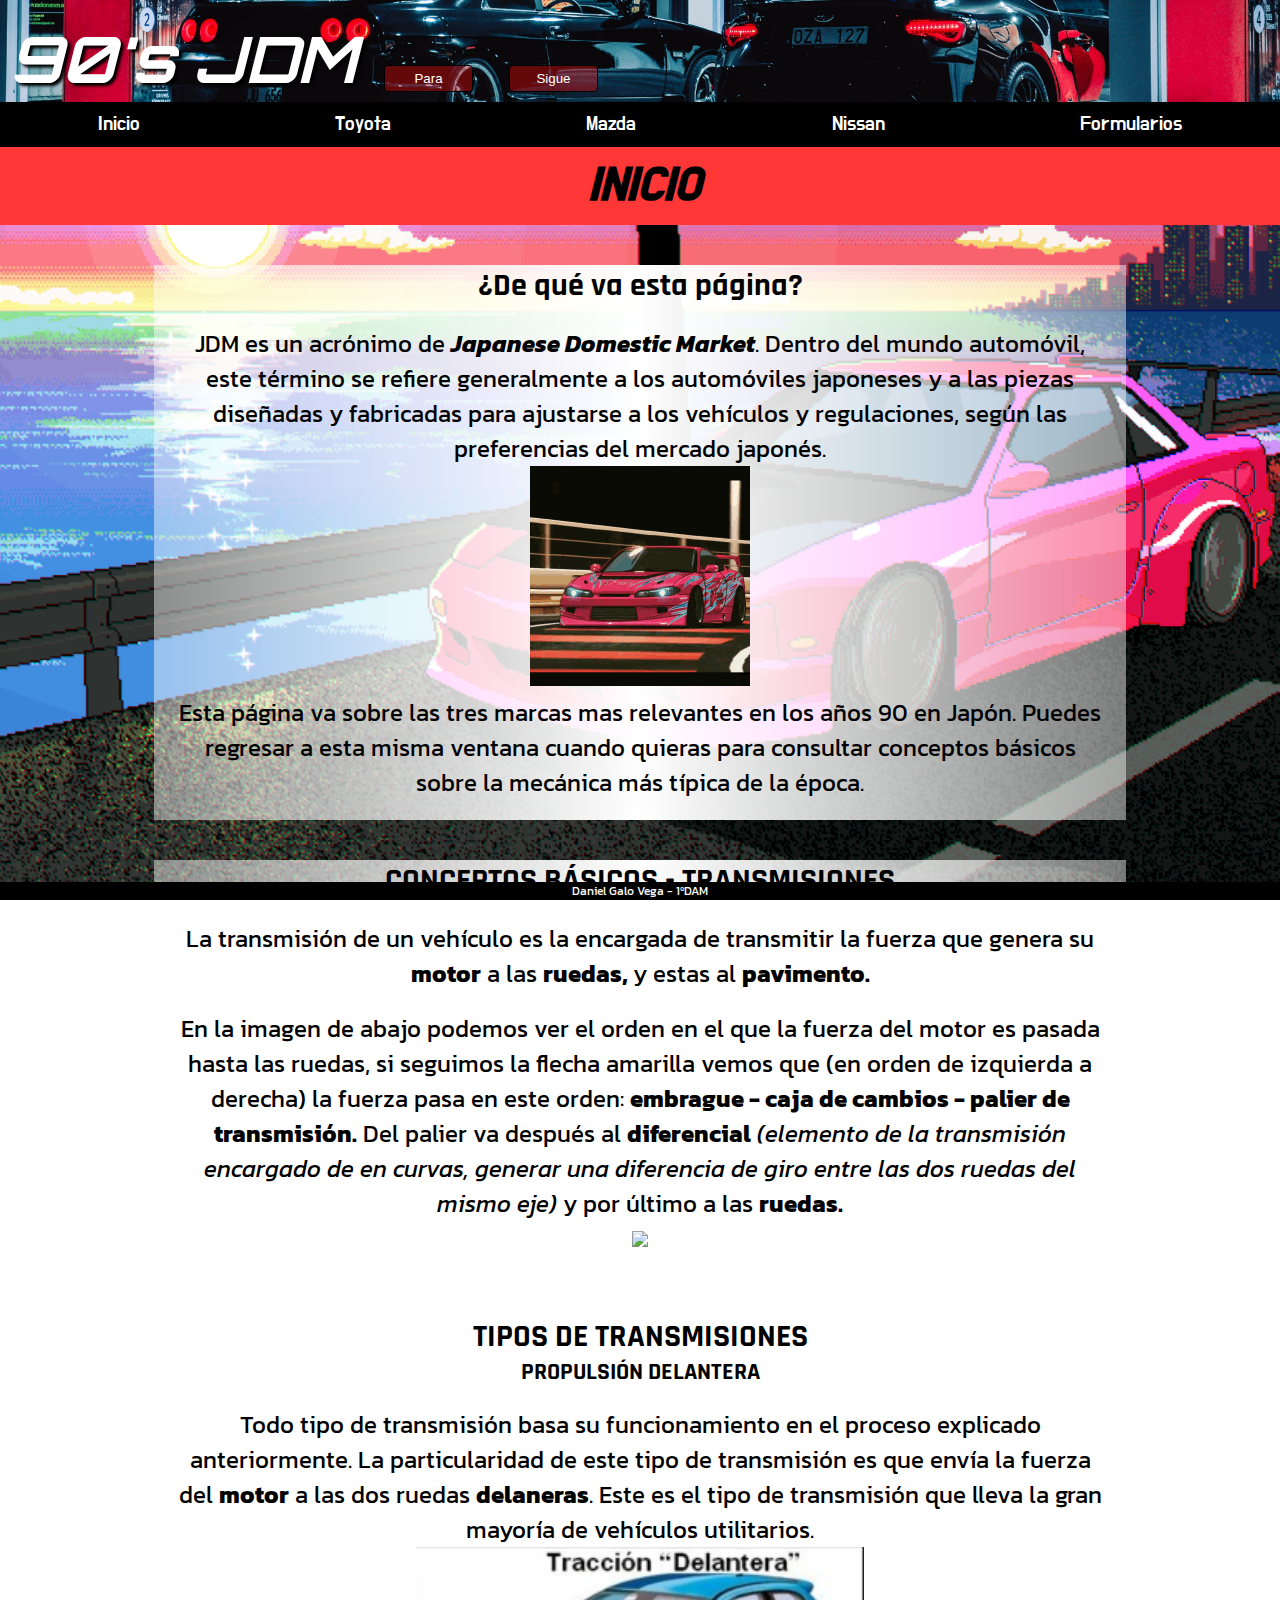
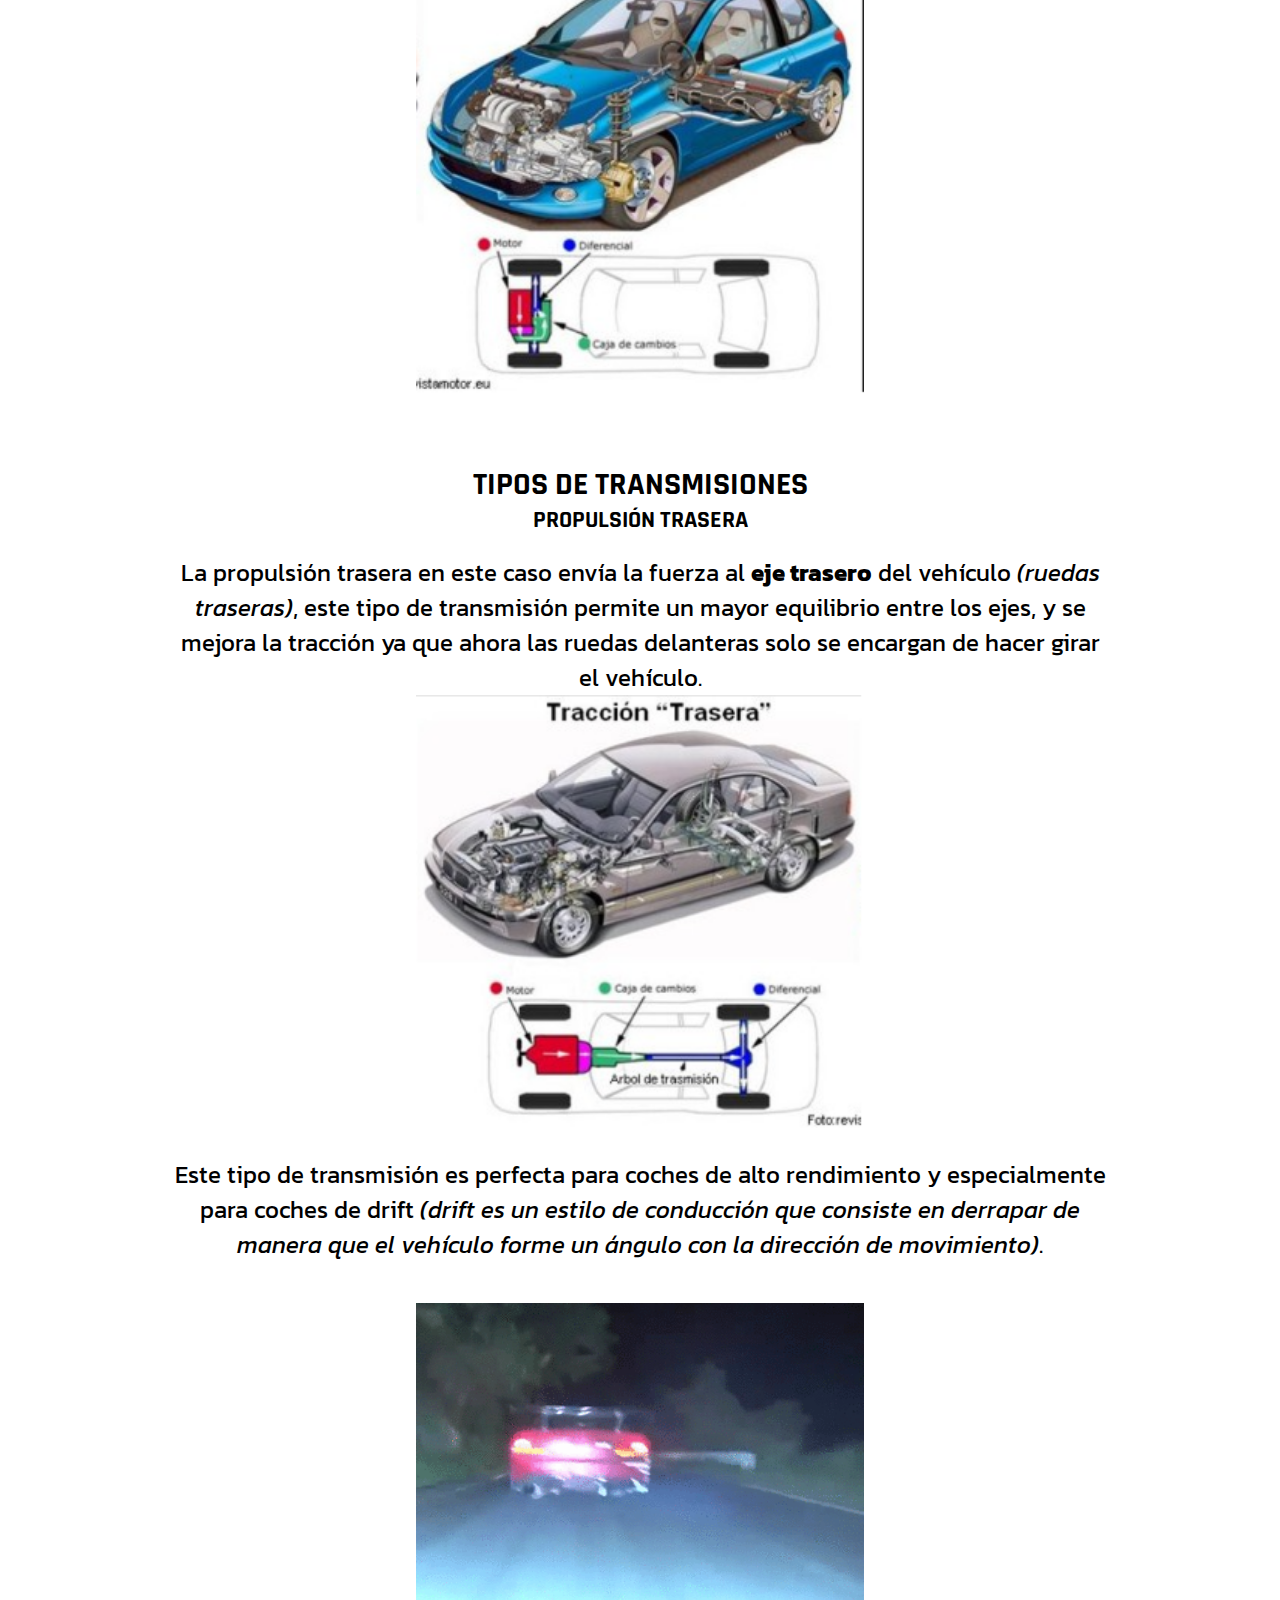
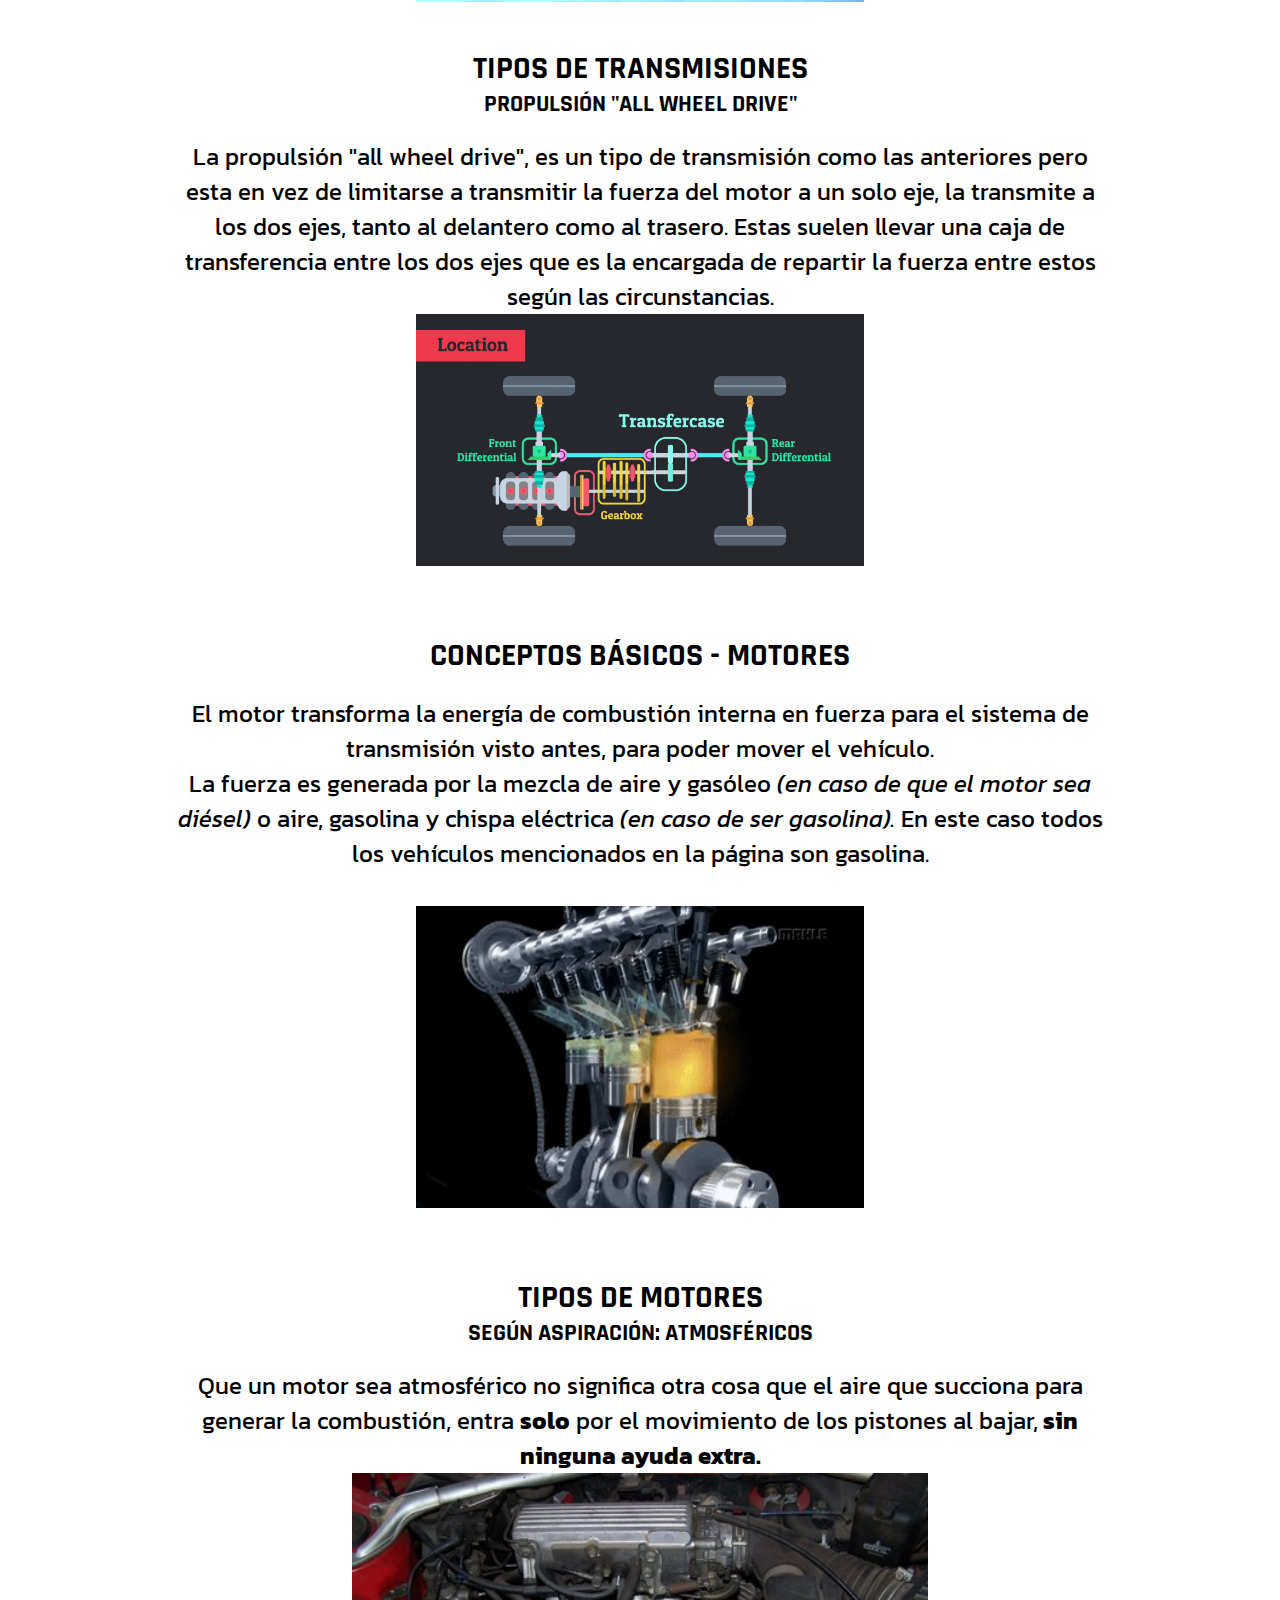
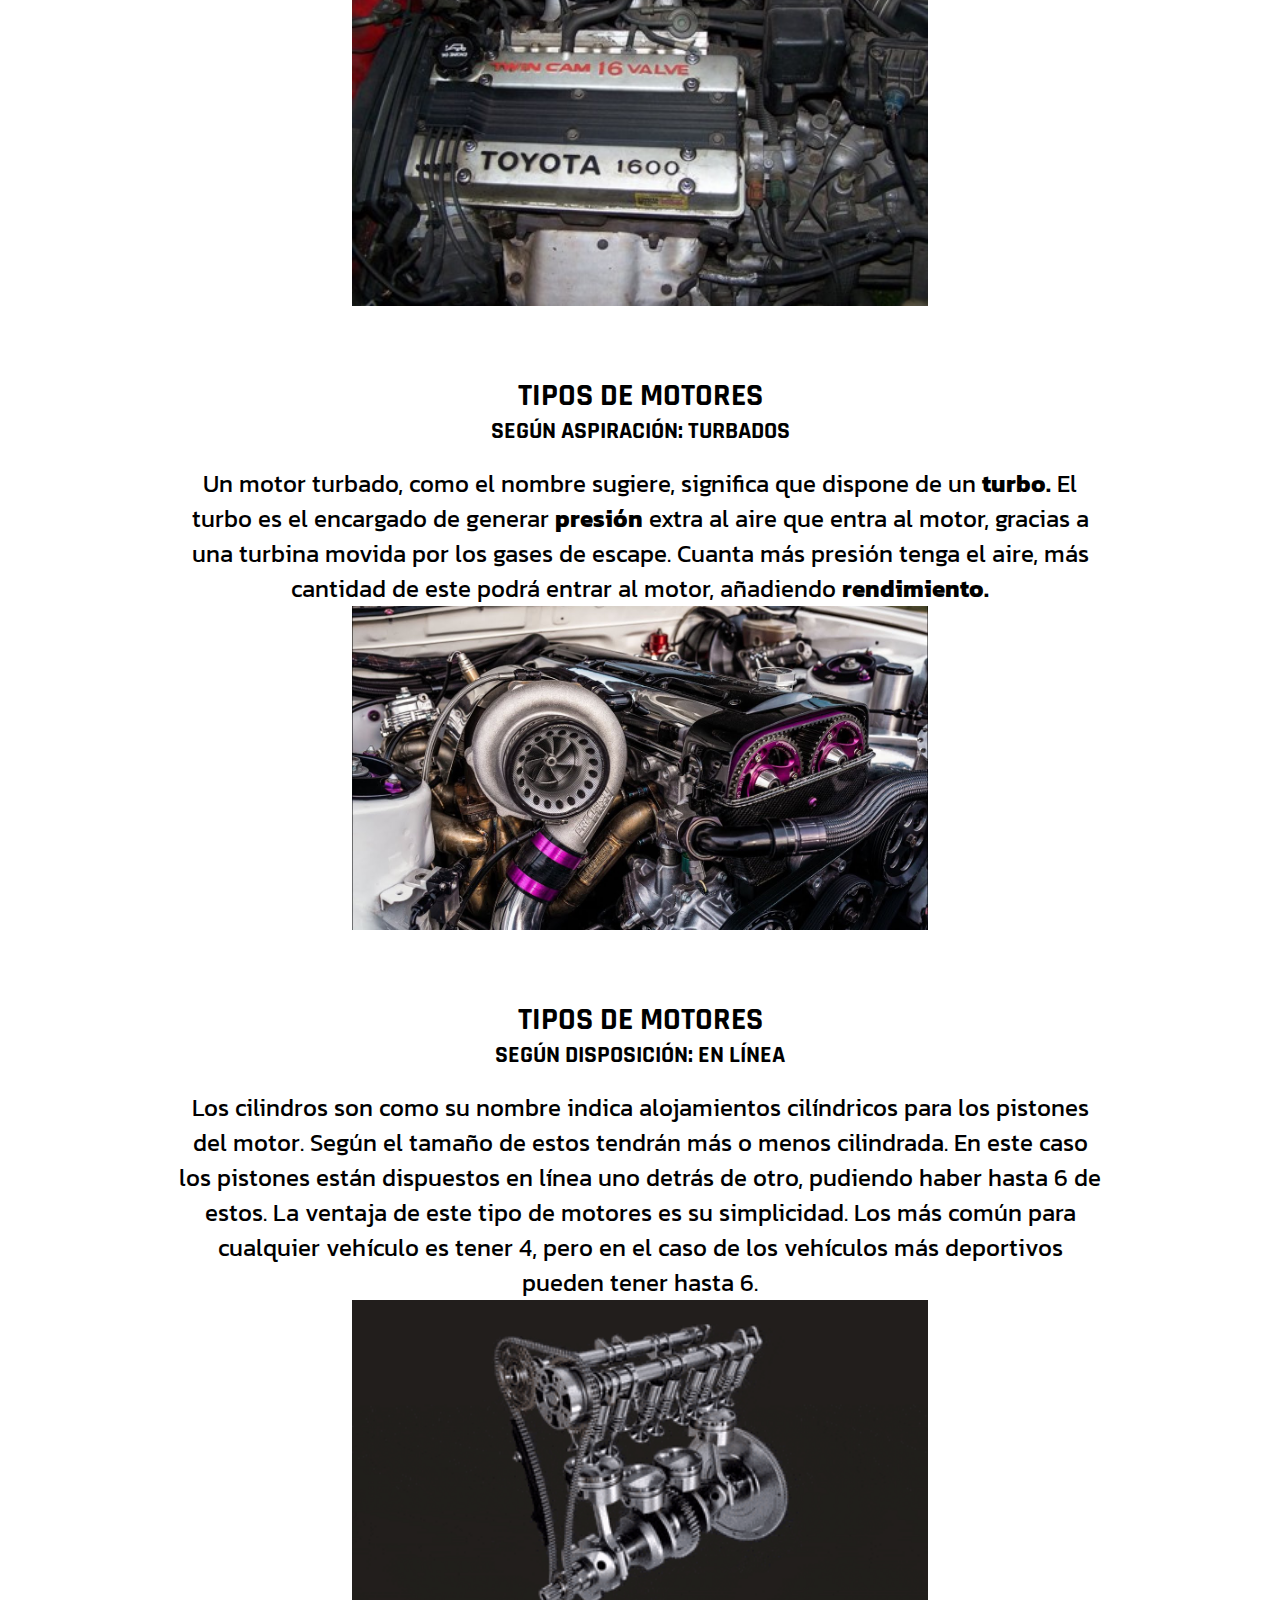
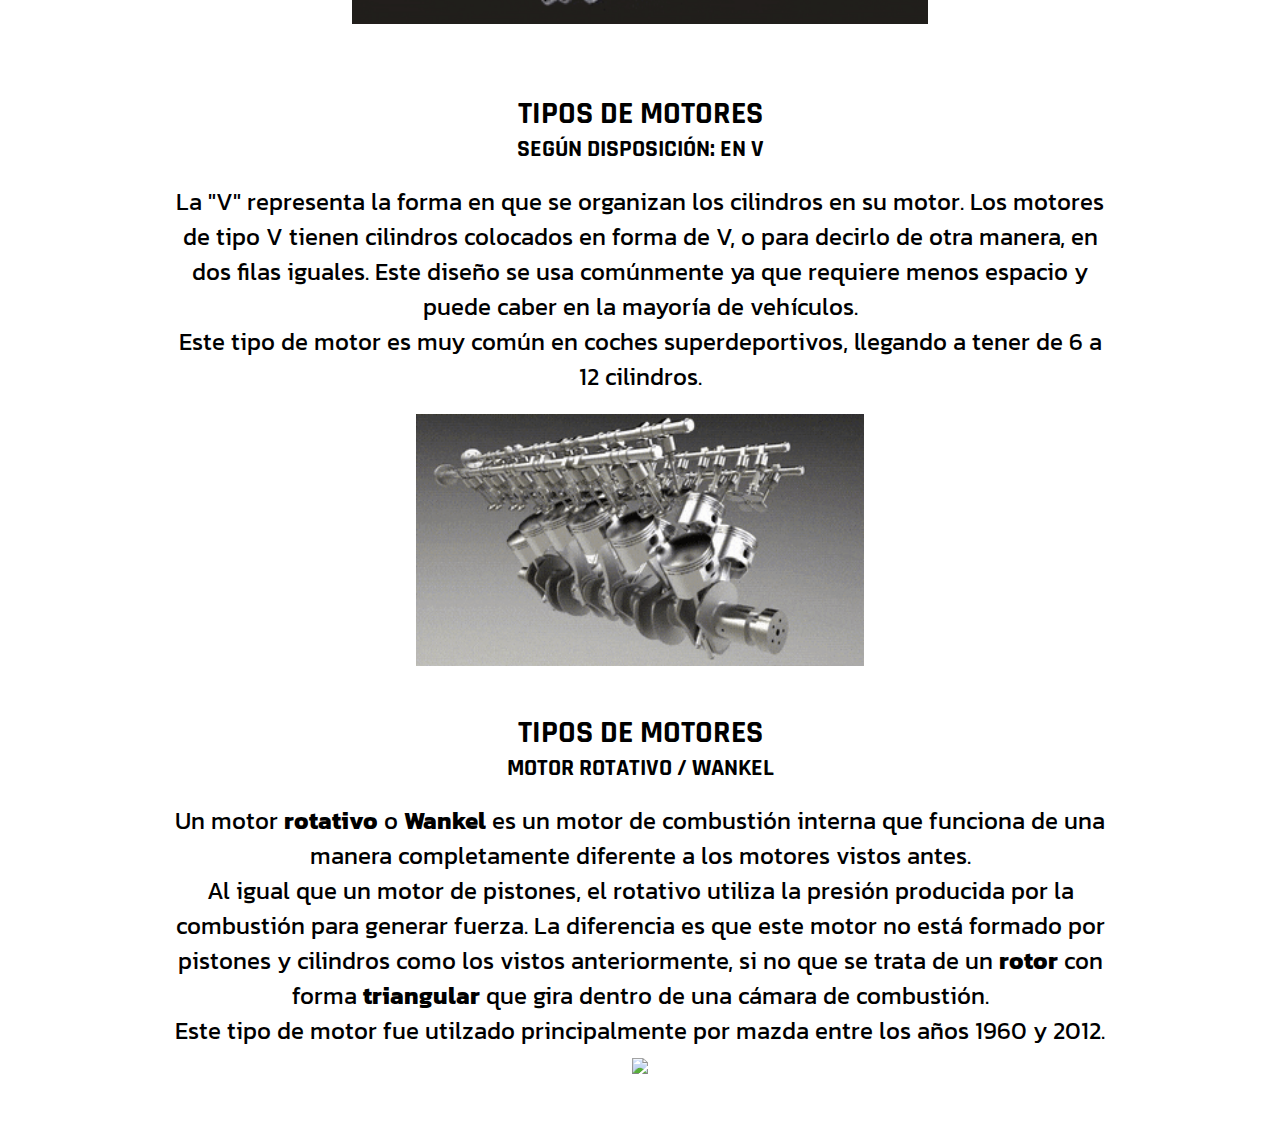
==== index.html @ b2f4c6c0 "Subo pagina web" ====
<!DOCTYPE html>
<html lang="es">
<head>

    <link rel="preconnect" href="https://fonts.googleapis.com">
    <link rel="preconnect" href="https://fonts.gstatic.com" crossorigin>
    <link href="https://fonts.googleapis.com/css2?family=Racing+Sans+One&display=swap" rel="stylesheet">
    
    <link rel="preconnect" href="https://fonts.googleapis.com">
    <link rel="preconnect" href="https://fonts.gstatic.com" crossorigin>
    <link href="https://fonts.googleapis.com/css2?family=Do+Hyeon&display=swap" rel="stylesheet">

    <link rel="preconnect" href="https://fonts.googleapis.com">
    <link rel="preconnect" href="https://fonts.gstatic.com" crossorigin>
    <link href="https://fonts.googleapis.com/css2?family=Rajdhani:wght@500&display=swap" rel="stylesheet">
    
    <!-- FUENTE KANIT -->

    <link rel="preconnect" href="https://fonts.googleapis.com">
    <link rel="preconnect" href="https://fonts.gstatic.com" crossorigin>
    <link href="https://fonts.googleapis.com/css2?family=Kanit:wght@300&display=swap" rel="stylesheet">

    <!-- FUENTE - TITULO -->

    <link rel="preconnect" href="https://fonts.googleapis.com">
    <link rel="preconnect" href="https://fonts.gstatic.com" crossorigin>
    <link href="https://fonts.googleapis.com/css2?family=Orbitron&display=swap" rel="stylesheet">

    <meta charset="UTF-8">
    <meta http-equiv="X-UA-Compatible" content="IE=edge">
    <meta name="viewport" content="width=device-width, initial-scale=1.0">
    <link rel="stylesheet" href="./styles/styles.css">
    <title>90`s JDM</title>
</head>
<body>

    <h1 id="cab" class="tituloInicio"> 
         90's JDM 
         <button id ="stop-button" class="btn-imagenes">Para</button>
         <button id ="resume-button" class="btn-imagenes">Sigue</button>
    </h1>

    <nav class="navegacion">
        <p><a href="index.html">Inicio</a></p>
        <p><a href="toyota.html">Toyota</a></p>
        <p><a href="mazda.html">Mazda</a></p>
        <p><a href="nissan.html">Nissan</a></p>
        <p><a href="formularios.html">Formularios</a></p>
    </nav>

    <h1 class="inicio">INICIO </h1>

<!-- div descripción de página -->

    <div class="divDescripcion">
        <div>
            <h1> ¿De qué va esta página? </h1>
            <p class="descripcion"> 
            JDM es un acrónimo de <b><i>Japanese Domestic Market</i></b>. Dentro del mundo 
            automóvil, este término se refiere generalmente a los automóviles 
            japoneses y a las piezas diseñadas y fabricadas para ajustarse a los vehículos y
            regulaciones, según las preferencias del mercado japonés.
            <br>
            <img class="jdmGif" src="./images/jdm_gif.gif">
            <br>
            Esta página va sobre las tres marcas mas relevantes en los años 90 en Japón. 
            Puedes regresar a esta misma ventana  cuando quieras 
            para consultar conceptos básicos sobre  la mecánica más típica de la
            época.
            <br>
        </p>
        </div>
    </div>

<!-- div transmisiones -->

    <div class="divDescripcion">
        <div>
            <h1> CONCEPTOS BÁSICOS - TRANSMISIONES </h1>
            <p class="descripcion"> 
            La transmisión de un vehículo es la encargada de 
            transmitir la fuerza que genera su <b>motor</b> a las <b>ruedas, </b>
            y estas al <b>pavimento.</b><br>
           
            <p class="descripcion"> 
                En la imagen de abajo podemos ver el orden en el que la 
                fuerza del motor es pasada hasta las ruedas, si seguimos la flecha 
                amarilla vemos que (en orden de izquierda a derecha) la fuerza pasa 
                en este orden: <b>embrague - caja de cambios - palier de transmisión.</b> 
                Del palier va después al <b>diferencial</b> <i>(elemento de la transmisión  
                encargado de en curvas, generar una diferencia de giro entre las dos ruedas del 
                mismo eje)</i> y por último a las <b>ruedas.</b>
                <br>
            <img class="transGif"src="./images/transmision_gif.gif">
            </p>
        </div>
    </div>

<!-- div tipos de transmisiones -->

        <div class="divDescripcion">
            <div>
            <h1> TIPOS DE TRANSMISIONES </h1>
  
            <h2> PROPULSIÓN DELANTERA </h2>
            <p class="descripcion"> 
                Todo tipo de transmisión basa su funcionamiento en el proceso explicado anteriormente.
                La particularidad de este tipo de transmisión es que envía la fuerza del <b>motor</b> 
                a las dos ruedas <b>delaneras</b>. Este es el tipo de transmisión que lleva la gran mayoría de
                vehículos utilitarios.<br>
                <img class="tipoTransImg" src="./images/FWD.png">
            </p>
            </div>
        </div>

        <div class="divDescripcion">
            <div>
            <h1> TIPOS DE TRANSMISIONES </h1>
            <h2> PROPULSIÓN TRASERA </h2>
            <p class="descripcion"> 
               La propulsión trasera en este caso envía la fuerza al <b>eje trasero</b> del vehículo 
               <i>(ruedas traseras)</i>, este tipo de transmisión permite un mayor equilibrio entre 
               los ejes, y se mejora la tracción ya que ahora las ruedas delanteras solo se encargan
               de hacer girar el vehículo.
                <br>
            <img class="tipoTransImg" src="./images/RWD.png">
            </p>
            <p class="descripcion">
                Este tipo de transmisión es perfecta para coches de alto rendimiento 
                y especialmente para coches de drift <i>(drift es un estilo de conducción  que consiste en derrapar 
                de manera que el vehículo forme un ángulo con la dirección de movimiento)</i>.
            </p>
            <br>
            <img class="driftGif" src="./images/drift_gif.gif">
            <br>

            </div>
        </div>

    <div class="divDescripcion">
        <div>
            <h1> TIPOS DE TRANSMISIONES </h1>
            <h2> PROPULSIÓN "ALL WHEEL DRIVE" </h2>
            <p class="descripcion"> 
                La propulsión "all wheel drive", es un tipo de transmisión como las anteriores pero esta 
                en vez de limitarse a transmitir la fuerza del motor a un solo eje, la transmite a los dos ejes, 
                tanto al delantero como al trasero. Estas suelen llevar una caja de transferencia entre los dos ejes 
                que es la encargada de repartir la fuerza entre estos según las circunstancias. <br>
 
                <img class="tipoTransImg" src="./images/AWD.gif">
             </p>
        </div>
    </div>

    <!-- div motores -->

    <div class="divDescripcion">
        <div>
            <h1> CONCEPTOS BÁSICOS - MOTORES </h1>
            <p class="descripcion"> 
                El motor transforma la energía de combustión interna en fuerza para el
                sistema de transmisión visto antes, para poder mover el vehículo. <br>
                La fuerza es generada por la mezcla de aire y gasóleo <i> (en caso
                de que el motor sea diésel) </i> o aire, gasolina y chispa eléctrica <i> (en caso de ser gasolina).</i>
                En este caso todos los vehículos mencionados en la página son gasolina.
                <br>
                <br>
                <img class="motGif" src="./images/motor_gif.gif">
                <br>
        </div>
    </div>

    <!-- div tipos de motores -->

    <div class="divDescripcion">
        <div>
        <h1> TIPOS DE MOTORES </h1>

        <h2> SEGÚN ASPIRACIÓN: ATMOSFÉRICOS </h2>
        <p class="descripcion"> 
            Que un motor sea atmosférico no significa otra cosa que el aire que succiona
            para generar la combustión, entra <b>solo</b> por el movimiento de los pistones al bajar,<b> sin 
            ninguna ayuda extra.</b> 
            <br>
            <img class="tipoMotImg" src="./images/4age.jpg">
            <br>
        </p>
        </div>
    </div>

    <div class="divDescripcion">
        <div>
            <h1> TIPOS DE MOTORES </h1>

            <h2> SEGÚN ASPIRACIÓN: TURBADOS </h2>
            <p class="descripcion"> 
                Un motor turbado, como el nombre sugiere, significa que dispone de un <b>turbo.</b>
                El turbo es el encargado de generar <b>presión</b> extra al aire que entra al motor, gracias a una
                turbina movida por los gases de escape. Cuanta más presión tenga el aire, más cantidad
                de este podrá entrar al motor, añadiendo <b>rendimiento.</b>
                <br>
                <img class="tipoMotImg" src="./images/turbo.jpg">
                <br>
            </p>

        </div>
    </div>

    <div class="divDescripcion">
        <div>
        <h1> TIPOS DE MOTORES </h1>

            <h2> SEGÚN DISPOSICIÓN: EN LÍNEA </h2>
            <p class="descripcion"> 
                Los cilindros son como su nombre indica alojamientos cilíndricos para los pistones del motor. Según el tamaño
                de estos tendrán más o menos cilindrada. En este caso los pistones están dispuestos en 
                línea uno detrás de otro, pudiendo haber hasta 6 de estos. La ventaja de este tipo de motores
                es su simplicidad. Los más común para cualquier vehículo es tener 4, pero en el caso de los vehículos
                más deportivos pueden tener hasta 6. 
                <br>
                <img class="transGif" src="./images/motor_en_linea.gif">
            </p>
        </div>
    </div>

    <div class="divDescripcion">
        <div>
        <h1> TIPOS DE MOTORES </h1>
            <h2> SEGÚN DISPOSICIÓN: EN V </h2>
            <p class="descripcion"> 
                La "V" representa la forma en que se organizan los cilindros en su motor. 
                Los motores de tipo V tienen cilindros colocados en forma de V, o para decirlo de otra manera, 
                en dos filas iguales. Este diseño se usa comúnmente ya que requiere menos espacio y puede caber 
                en la mayoría de vehículos.<br>
                Este tipo de motor es muy común en coches superdeportivos, llegando a tener de 6 a 12 cilindros.
                <br>
            </p>
            <img class="tipoTransImg" src="./images/motor_v.gif">
            <br>
        </div>
    </div>

    <div class="divDescripcion">
        <div>
        <h1> TIPOS DE MOTORES </h1>
            <h2> MOTOR ROTATIVO / WANKEL </h2>
            <p class="descripcion"> 
                Un motor <b>rotativo</b> o <b>Wankel</b> es un motor de combustión interna que funciona de una manera 
                completamente diferente a los motores vistos antes. <br>
                Al igual que un motor de pistones, el rotativo utiliza la presión producida por la 
                combustión para generar fuerza. La diferencia es que este motor no está formado por pistones
                y cilindros como los vistos anteriormente, si no que se trata de un <b>rotor</b> con forma <b>triangular</b>
                que gira dentro de una cámara de combustión.<br>
                Este tipo de motor fue utilzado principalmente por mazda entre los años 1960 y 2012.
                <br>
                <img class="tipoTransImg" src="./images/wankel.gif">
                <br>
            </p>
        </div>
    </div>

    <div class="footer">
        <p>Daniel Galo Vega - 1ºDAM </p>
    </div>
    <script src="./js/script.js"></script>
</body>
</html>
---- styles/styles.css ----
*{
    margin: 0px;
    padding: 0px;
}



body {
    background-image: url("./images/fondo.gif");
    background-attachment: fixed;
    background-position: center;
    background-repeat: no-repeat;
    background-size: cover;
}

.navegacion {

    display: flex;
    justify-content: space-around;
    align-items: center;background-color: black;
    color:white;
    height: 5vh;
    font-family: 'Do Hyeon', sans-serif;
    font-size: 20px;
}

/*TÍTULOS*/

.tituloInicio {

    height: 75px;
    justify-content: space-around;
   /* font-family: 'Do Hyeon', sans-serif; */
    font-family: 'Orbitron', sans-serif;
    font-size: 4em;
    font-style: italic;
    text-align: left;
    text-shadow: 3px 3px 3px black;
    padding-left: 1vh;
    padding-top: 2vh;
    padding-bottom: 1vh;
    background-image: url("./images/cabecera_inicio.jpg");
    background-repeat: no-repeat, repeat; 
    background-size: cover;
    color: white;
}

.btn-imagenes{
    width: 7%;
    color: white;
    padding: 5px;
    margin: 8px;
    border: 1px solid black;
    border-radius: 4px;
    cursor: pointer;
    background-color: #ff0a0a5e;
}

.btn-imagenes:hover{
    background-color: #ff0a0ac9;
}

.tituloToyota {
    height: 75px;
    justify-content: space-around;
    font-family: 'Orbitron', sans-serif;
    font-size: 4em;
    font-style: italic;
    text-align: center;
    text-shadow: 2px 2px black;
    padding-left: 1vh;
    padding-top: 2vh;
    padding-bottom: 1vh;
    background-image: url("./images/cab_toyota.jpg");
    background-repeat: no-repeat, repeat; 
    background-size: cover;
    color: white;
}

.tituloForm {
    height: 75px;
    justify-content: space-around;
    font-family: 'Orbitron', sans-serif;
    font-size: 4em;
    font-style: italic;
    text-align: center;
    text-shadow: 2px 2px black;
    padding-left: 1vh;
    padding-top: 2vh;
    padding-bottom: 1vh;
    background-image: url("./images/cab_honda.jpg");
    background-repeat: no-repeat, repeat; 
    background-size: cover;
    color: white;
}

.tituloMazda {
    height: 75px;
    justify-content: space-around;
    font-family: 'Orbitron', sans-serif;
    font-size: 4em;
    font-style: italic;
    text-align: center;
    text-shadow: 2px 2px black;
    padding-left: 1vh;
    padding-top: 2vh;
    padding-bottom: 1vh;
    background-image: url("./images/cab_mazda.jpg");
    background-repeat: no-repeat, repeat; 
    background-size: cover;
    color: white;
}

.tituloNissan {
    height: 75px;
    justify-content: space-around;
    font-family: 'Orbitron', sans-serif;
    font-size: 4em;
    font-style: italic;
    text-align: center;
    text-shadow: 2px 2px black;
    padding-left: 1vh;
    padding-top: 2vh;
    padding-bottom: 1vh;
    background-image: url("./images/cab_nissan.jpg");
    background-repeat: no-repeat, repeat; 
    background-size: cover;
    color: white;
}

.inicio {

    background:rgb(255, 55, 55); 
    justify-content: space-around;
    text-align: center;
    font-family: 'Do Hyeon', sans-serif;
    font-style: italic;
    font-size: 3em;
    padding-left: 1vh;
    padding-top: 1vh;
    padding-bottom: 1vh;
    margin-bottom: 5px;
    
}

/*LINKS NAVEGACIÓN*/
a {
    text-decoration: none;
    color: inherit;
}

a:hover {
    color:red;
}

/* INICIO */

.divDescripcion {
    display: flex;
    flex-direction: column;
    justify-content: center;
    text-align: center;
    margin-bottom: 40px;
    margin-top: 40px;
    margin-left: 12%;
    margin-right: 12%;
    font-family: 'Rajdhani', sans-serif;
    background: rgb(255,255,255);
    background: linear-gradient(90deg, rgba(255,255,255,0.45) 0%, rgba(255,255,255,0.75) 25%, rgba(255,255,255,1) 50%, rgba(255,255,255,0.7511379551820728) 75%, rgba(255,255,255,0.45) 100%);
    
}

.divDescripcion:hover {

    border: 2px solid rgb(0, 0, 0);
    border-radius: 15px; 
    background:rgba(235, 235, 235, 0.959); 
    box-shadow: 2px 2px rgba(0, 0, 0, 0.774);
    
}

.descripcion {
    margin: 20px;
    font-family: 'Kanit', sans-serif;
    font-size: 1.5em;
}


.transGif{

    width: 45vw;
    height: auto;
}

.driftGif{

    width: 35vw;
    height: auto;
}

.tipoTransImg{

    width: 35vw;
    height: auto;
}

.motGif{

    width: 35vw;
    height: auto;
}
.tipoMotImg{

    width: 45vw;
    height: auto;
}

.flip:hover {
    -webkit-transform: scaleX(-2);
    transform: scaleX(-1);
}

.driftGif:hover {
    -webkit-transform: scaleX(-2);
    transform: scaleX(-1);
}



/* ESTE DIV  Y BARRA DE NAVEGACIÓN ES GENERAL 
PARA LA PÁGINA DE TOYOTA, MAZDA Y NISSAN */

.navegacionToyota {
    
    display: flex;
    justify-content: space-around;
    align-items: center;
    background-color: rgb(255, 0, 0);
    color:rgb(0, 0, 0);
    height: 5vh;
    font-family: 'Do Hyeon', sans-serif;
    font-size: 20px;
}

.aToyota:hover{
    color:white;
}

.divToyota {
    display: flex;
    flex-direction: column;
    -ms-flex-align: center;
    justify-content: center;
    text-align: center;

    margin-bottom: 25px;
    margin-top: 25px;
    margin-left: 10%;
    margin-right: 10%;
    font-family: 'Rajdhani', sans-serif;

    background: rgb(255,255,255);
    background: linear-gradient(90deg, rgba(255,255,255,0.45) 0%, rgba(255,255,255,0.75) 25%, rgba(255,255,255,1) 50%, rgba(255,255,255,0.7511379551820728) 75%, rgba(255,255,255,0.45) 100%);
    
}

.divToyota:hover {
    border: 2px solid rgb(0, 0, 0);
    border-radius: 15px; 
    background:rgba(235, 235, 235, 0.959); 
    box-shadow: 2px 2px rgba(0, 0, 0, 0.863);

    
}

/* TOYOTA */

.inicioToyota {
   
    backdrop-filter: blur(5px); 
    background:rgba(3, 2, 2, 0.925); 
    justify-content: space-around;
    text-align: center;
    font-family: 'Do Hyeon', sans-serif;
    font-style: italic;
    font-size: 3em;
    padding-left: 1vh;
    padding-top: 1vh;
    padding-bottom: 1vh;
    margin-bottom: 5px;
    
}

.toyotaLogo {
    margin-top: 5px;
    width: 155px;
    height: 100px;
    align-items: center;
    justify-content: center;

}

.supraGif:hover {
    -webkit-transform: scaleX(-2);
    transform: scaleX(-1);
}

.supraGif{
    height: auto;
    width: 35vw;
}

.jdmGif:hover {
    -webkit-transform: scaleX(-2);
    transform: scaleX(-1);
}

.supraPaul {
    margin:10px;
    width: 65vw;
    height: auto;
}

.supraPaul {
    margin:10px;
    width: 65vw;
    height: auto;
}

.supraStock {
    margin:10px;
    width: 55vw;
    height: auto;
}

.supraSmokey {
    margin:10px;
    width: 25vw;
    height: auto;
}

.ae86 {
    margin:10px;
    width: 55vw;
    height: auto;
}

.keiichi {
    margin:10px;
    width: 55vw;
    height: auto;
}

.celicaSainz {
    margin:10px;
    width: 65vw;
    height: auto;
}

.celicaStock {
    margin:10px;
    width: 60vw;
    height: auto;
}

/* MAZDA */

.rx7Gif:hover {
    -webkit-transform: scaleX(-2);
    transform: scaleX(-1);
}

.rx7Gif{
    height: auto;
    width: 35vw;
}
.mazdaLogo{
    height:105px;
    width: 180px;
}

.miataStock {
    margin:10px;
    width: 55vw;
    height: auto;
}

.miataGif {
    margin:10px;
    width: 35vw;
    height: auto;
}

.fcStock {
    margin:10px;
    width: 50vw;
    height: auto;
}


.fd {
    margin:10px;
    width: 50vw;
    height: auto;
}


/* NISSAN */

.gtrGif {
    margin:10px;
    width: 35vw;
    height: auto;
}
.gtrGif:hover {
    -webkit-transform: scaleX(-2);
    transform: scaleX(-1);
}


.nissanLogo{
    margin-top: 5px;
    height:115px;
    width: 165px;
}

.nissan350z {
    margin:10px;
    width: 50vw;
    height: auto;
}

.S15 {
    margin:10px;
    width: 50vw;
    height: auto;
}

.skyline {
    margin:10px;
    width: 50vw;
    height: auto;
}

/* FORMULARIOS */

.divForm{
    margin: 15px;
    display: flex;
    flex-wrap: wrap;
    justify-content: center;

}

.divDatos{
    width: 45vw;
    margin: 10px;
    border: 1px solid black;
    border-radius: 15px;
    background:rgba(223, 223, 223, 0.8); 
    backdrop-filter: blur(5px); 
    box-shadow: 5px 5px rgba(0, 0, 0, 0.507);
}

.divDatos:hover {
    background:rgba(0, 0, 0, 0.9); 
    color:white;
}

.datos{
    width: 45vw;
    display: flex;
    flex-direction: column;
    align-items: center;
    justify-content: center;
    font-family: 'Kanit', sans-serif;
}

.titForms {
    text-align: center;
    font-family: 'Kanit', sans-serif;
}

.aficiones{
    margin:15px;
    width: 40vw;;
    justify-content: center;
    font-family: 'Kanit', sans-serif;
}

.divCBox{
    width: 45vw;
    margin: 15px;
    border: 1px solid black;
    border-radius: 15px;;
    background:rgba(223, 223, 223, 0.8); 
    backdrop-filter: blur(5px); 
    box-shadow: 5px 5px rgba(0, 0, 0, 0.507);
}

.divCBox:hover {
    background:rgba(0, 0, 0, 0.9); 
    color:white;
}

.divGustos{
    width: 45vw;
    margin: 15px;
    border: 1px solid black;
    border-radius: 15px;;
    background:rgba(223, 223, 223, 0.8); 
    backdrop-filter: blur(5px); 
    box-shadow: 5px 5px rgba(0, 0, 0, 0.507);
}

.divGustos:hover {
    background:rgba(0, 0, 0, 0.9); 
    color:white;
}

.gustos{
    margin:15px;
    width: 40vw;;
    justify-content: center;
    font-family: 'Kanit', sans-serif;
}

.divSugerencias{
    width: 45vw;
    margin: 10px;
    border: 1px solid black;
    border-radius: 15px;
    background:rgba(223, 223, 223, 0.8); 
    backdrop-filter: blur(5px);
    box-shadow: 5px 5px rgba(0, 0, 0, 0.507);
}

.divSugerencias:hover {
    background:rgba(0, 0, 0, 0.9); 
    color:white;
}

.sugerencias{
    width: 40vw;;
    display: flex;
    flex-direction: column;
    align-items: center;
    text-align: center;
    justify-content: center;
    font-family: 'Kanit', sans-serif;
}

input[type=text], select {
    width: 75%;
    padding: 12px 20px;
    margin: 8px 0;
    display: inline-block;
    border: 1px solid #ccc;
    border-radius: 4px;
    box-sizing: border-box;
}

input[type=date], select {
    width: 75%;
    padding: 12px 20px;
    margin: 8px 0;
    display: inline-block;
    border: 1px solid #ccc;
    border-radius: 4px;
    box-sizing: border-box;
}

input[type=email], select {
    width: 75%;
    padding: 12px 20px;
    margin: 8px;
    display: inline-block;
    border: 1px solid #ccc;
    border-radius: 4px;
    box-sizing: border-box;
}

input[type=number], select {
    width: 70%;
    padding: 12px 20px;
    margin: 8px 0;
    display: inline-block;
    border: 1px solid #ccc;
    border-radius: 4px;
    box-sizing: border-box;
}

  
input[type=submit] {
    width: 75%;
    background-color: #d44444;
    color: white;
    padding: 14px 20px;
    margin: 8px;
    border: none;
    border-radius: 4px;
    cursor: pointer;
}
  
input[type=submit]:hover {
    background-color: #ff0a0a;
}


/* PIE */

.footer {
    left: 0;
    bottom: 0;
    position: fixed;
    width: 100%;
    background-color: rgb(0, 0, 0);
    color: white;
    font-family: 'Kanit', sans-serif;
    text-align: center;
    font-size: 12px;

}

/* MÉTODO RESPONSIVE */

@media screen and (max-width: 702px) {
    .divDescripcion {
        margin-left: 15vw;
        margin-right: 10vw;
        width: 70vw;
        display: flex;
        flex-direction: column;
        justify-content: space-around;
        align-items: center;
        font-size: 14px;
    }
    .descripcion {
        margin: 25px;
    }
    .navegacion {
        display: flex;
        flex-direction: column;
        justify-content: space-around;
        align-items: center;
        background-color: black;
        color:white;
        height: 200px;
        font-family: 'Do Hyeon', sans-serif;
        font-size: 20px;
    }

    .navegacionToyota {
        display: flex;
        flex-direction: column;
        justify-content: space-around;
        align-items: center;
        background-color: rgb(255, 9, 9);
        color:rgb(0, 0, 0);
        height: 200px;
        font-family: 'Do Hyeon', sans-serif;
        font-size: 20px;
    }


    .toyotaLogo {
        width: 180px;
        height: 130px;
        align-items: center;
        justify-content: center;
    
    }

}
@media screen and (max-width: 410px) {
    .divDescripcion {
        margin-left: 15vw;
        margin-right: 10vw;
        width: 70vw;
        display: flex;
        flex-direction: column;
        justify-content: space-around;
        align-items: center;
        font-size: 10px;
    }
    
    .descripcion {
        margin: 25px;
    }

    .navegacion {
        display: flex;
        flex-direction: column;
        justify-content: space-around;
        align-items: center;
        background-color: black;
        color:white;
        height: 200px;
        font-family: 'Do Hyeon', sans-serif;
        font-size: 20px;
    }

    .navegacionToyota {
        display: flex;
        flex-direction: column;
        justify-content: space-around;
        align-items: center;
        background-color: rgb(255, 9, 9);
        color:rgb(0, 0, 0);
        height: 200px;
        font-family: 'Do Hyeon', sans-serif;
        font-size: 20px;
    }


}

/* fuente */

@import url('https://fonts.googleapis.com/css2?family=Orbitron&display=swap');
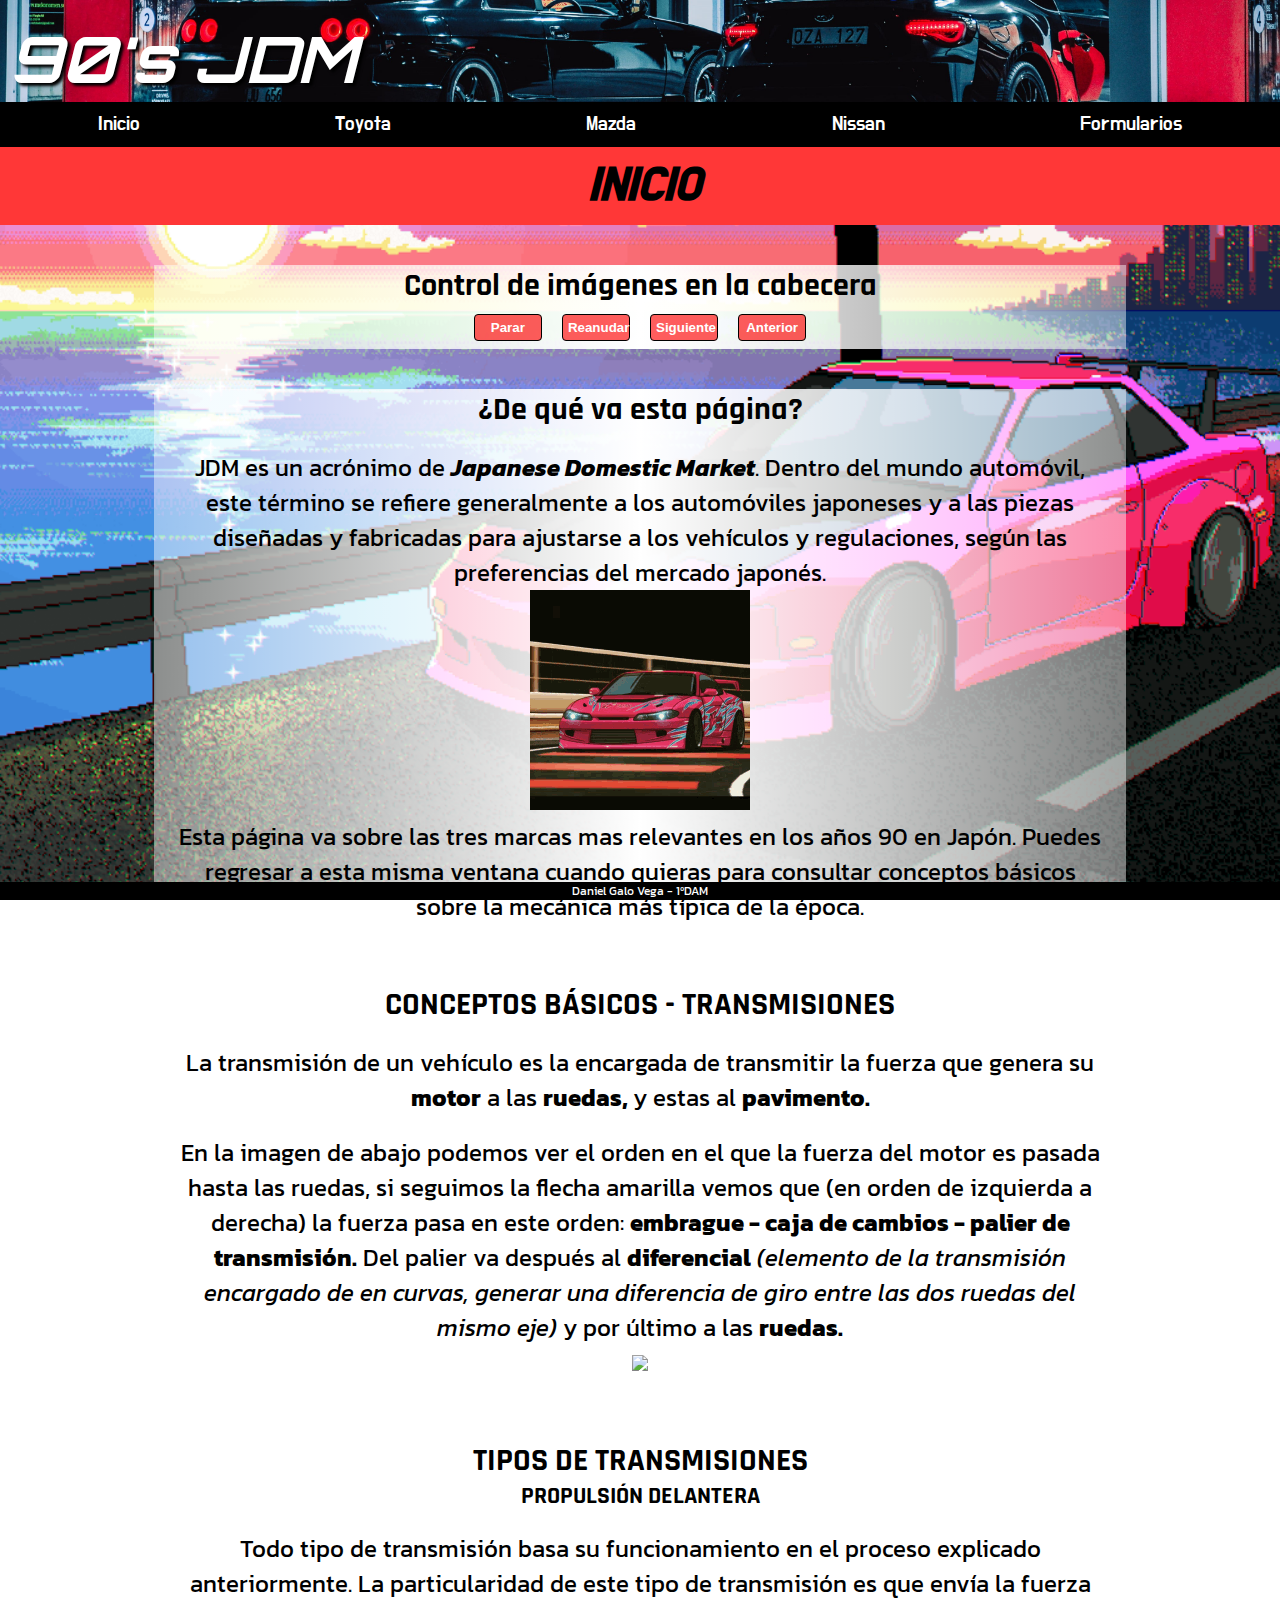
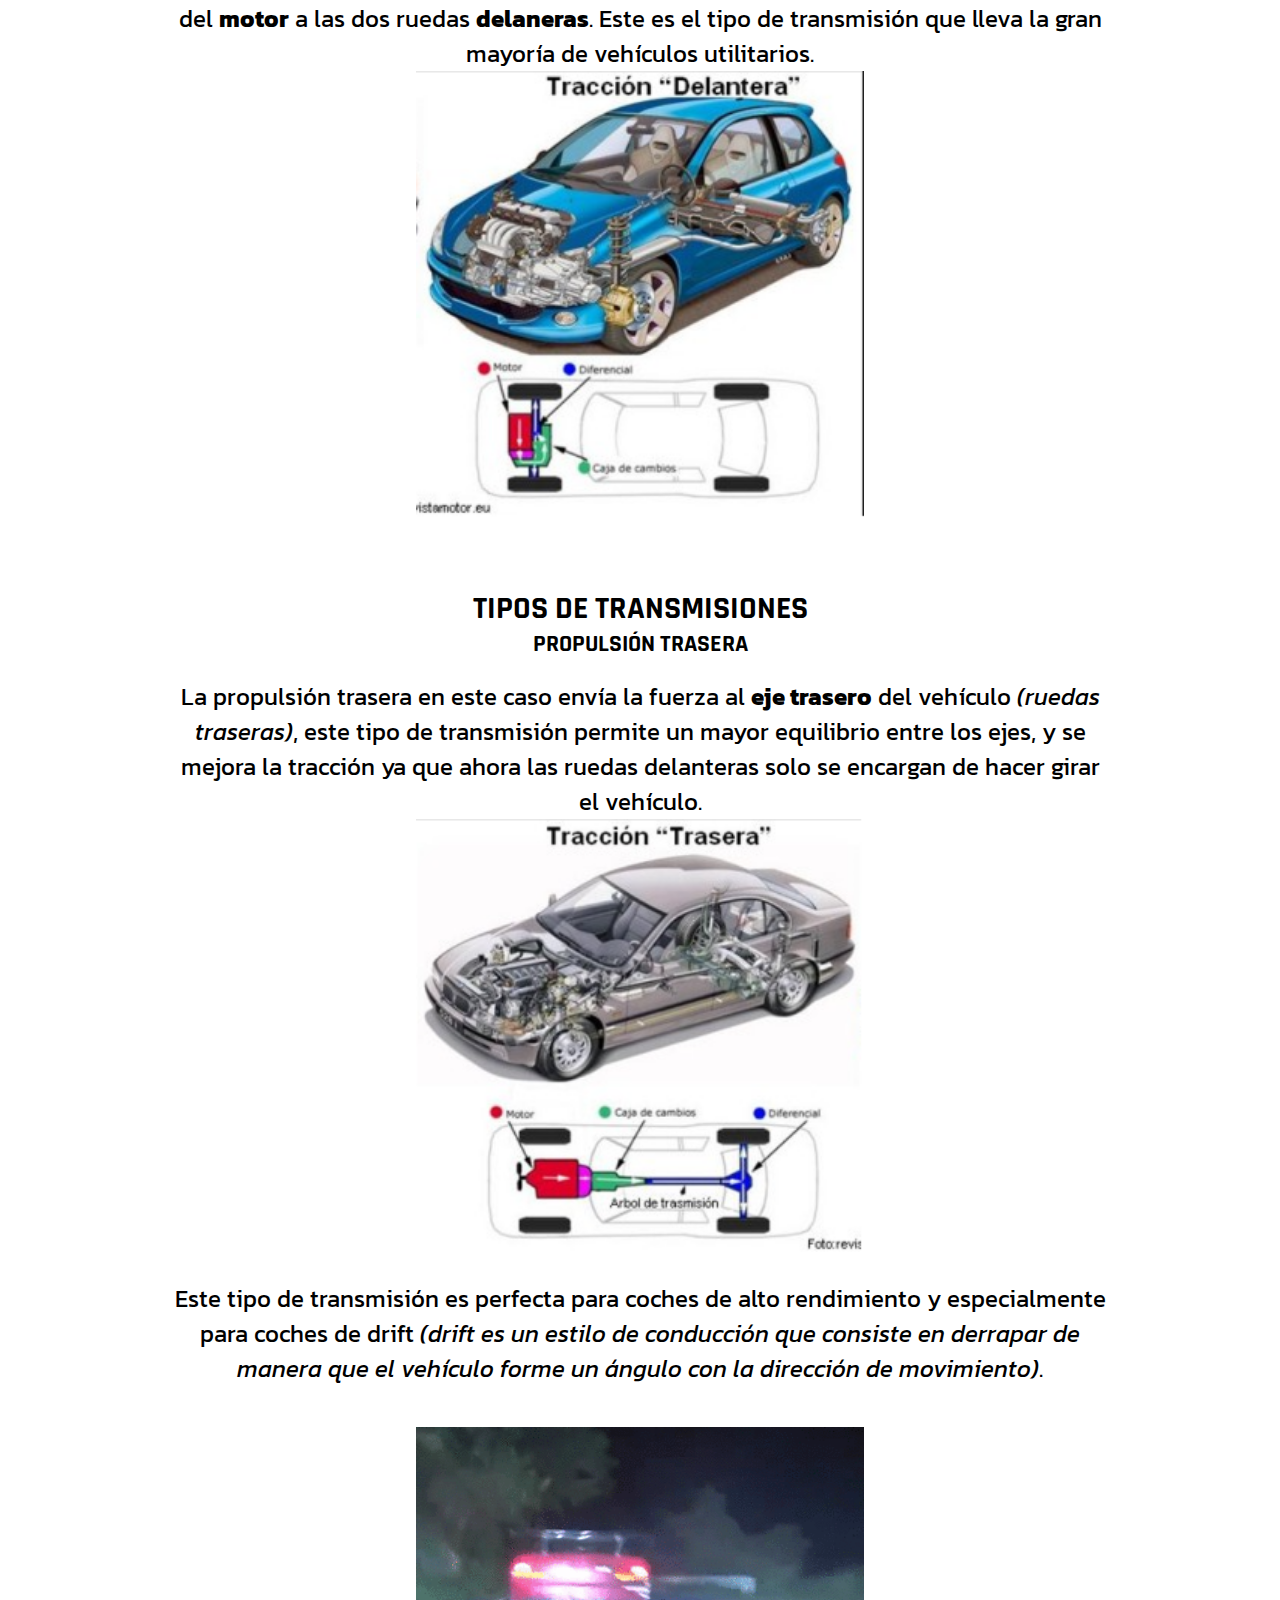
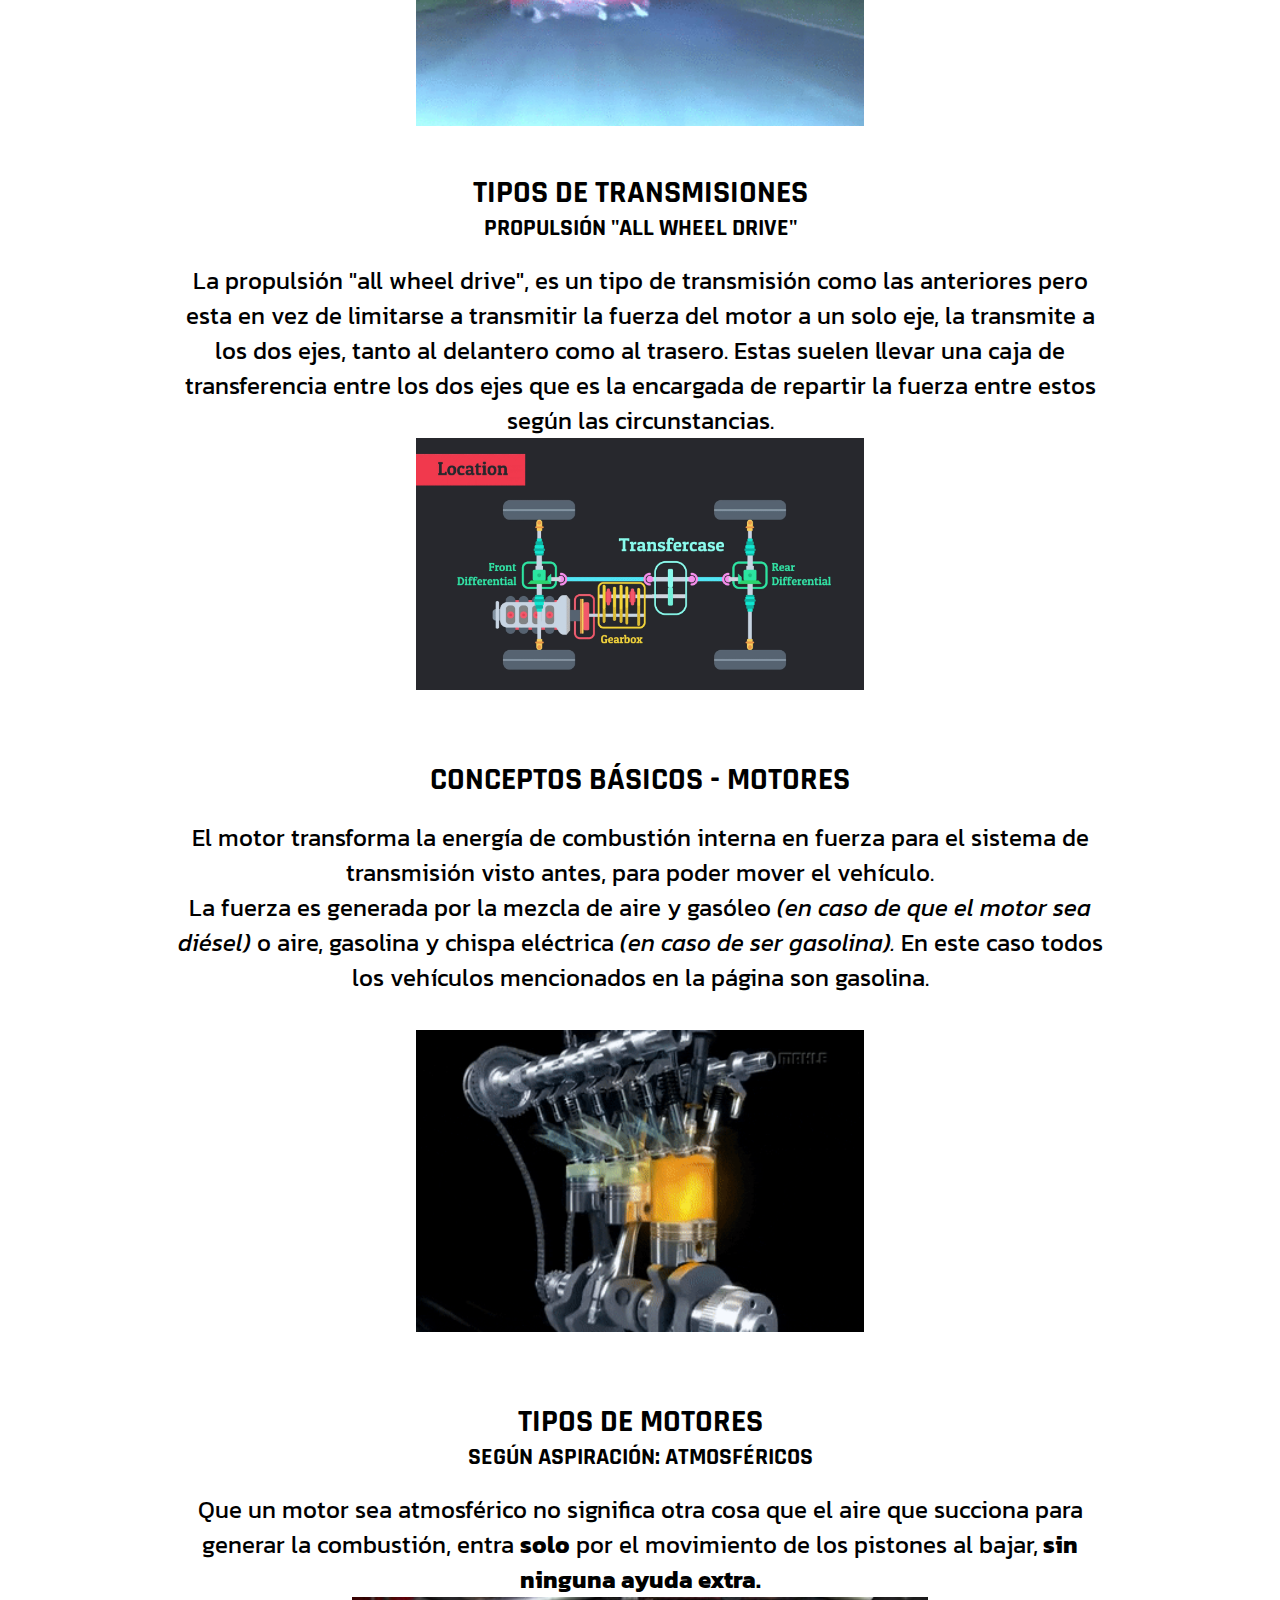
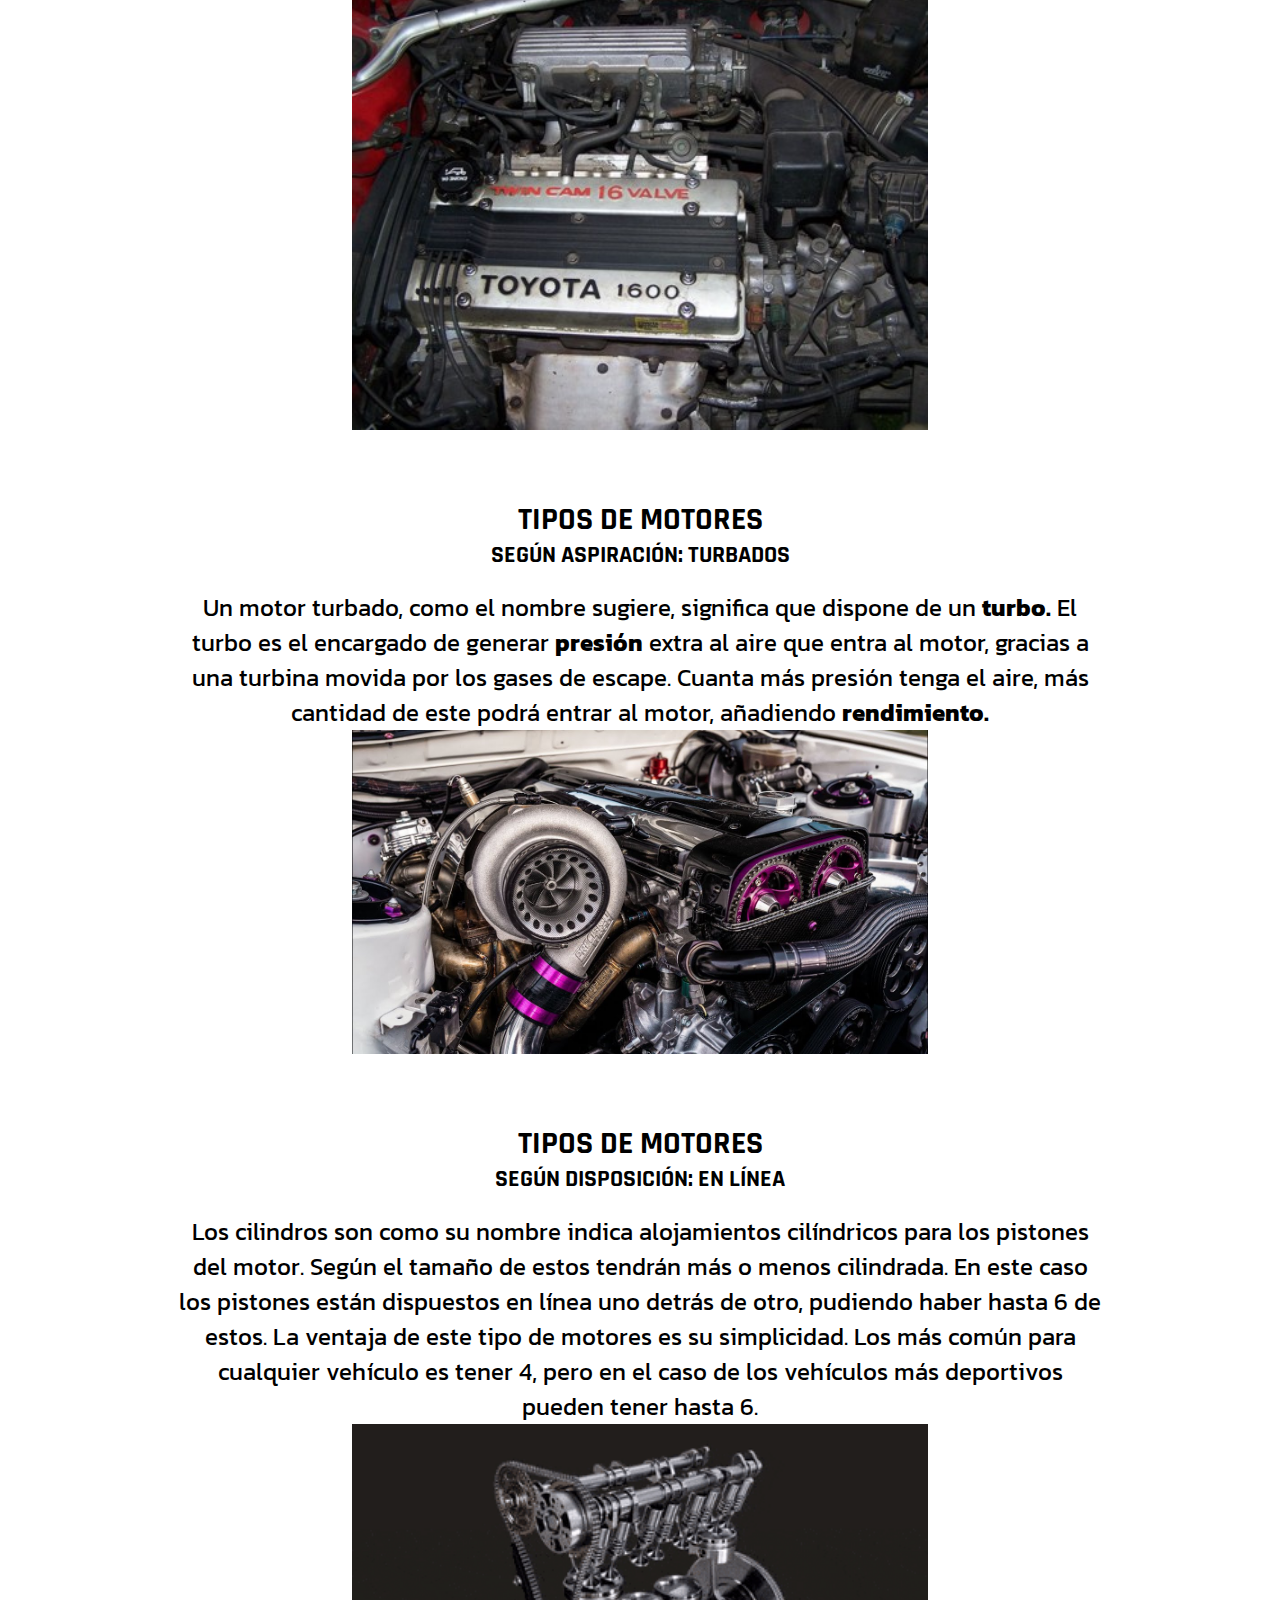
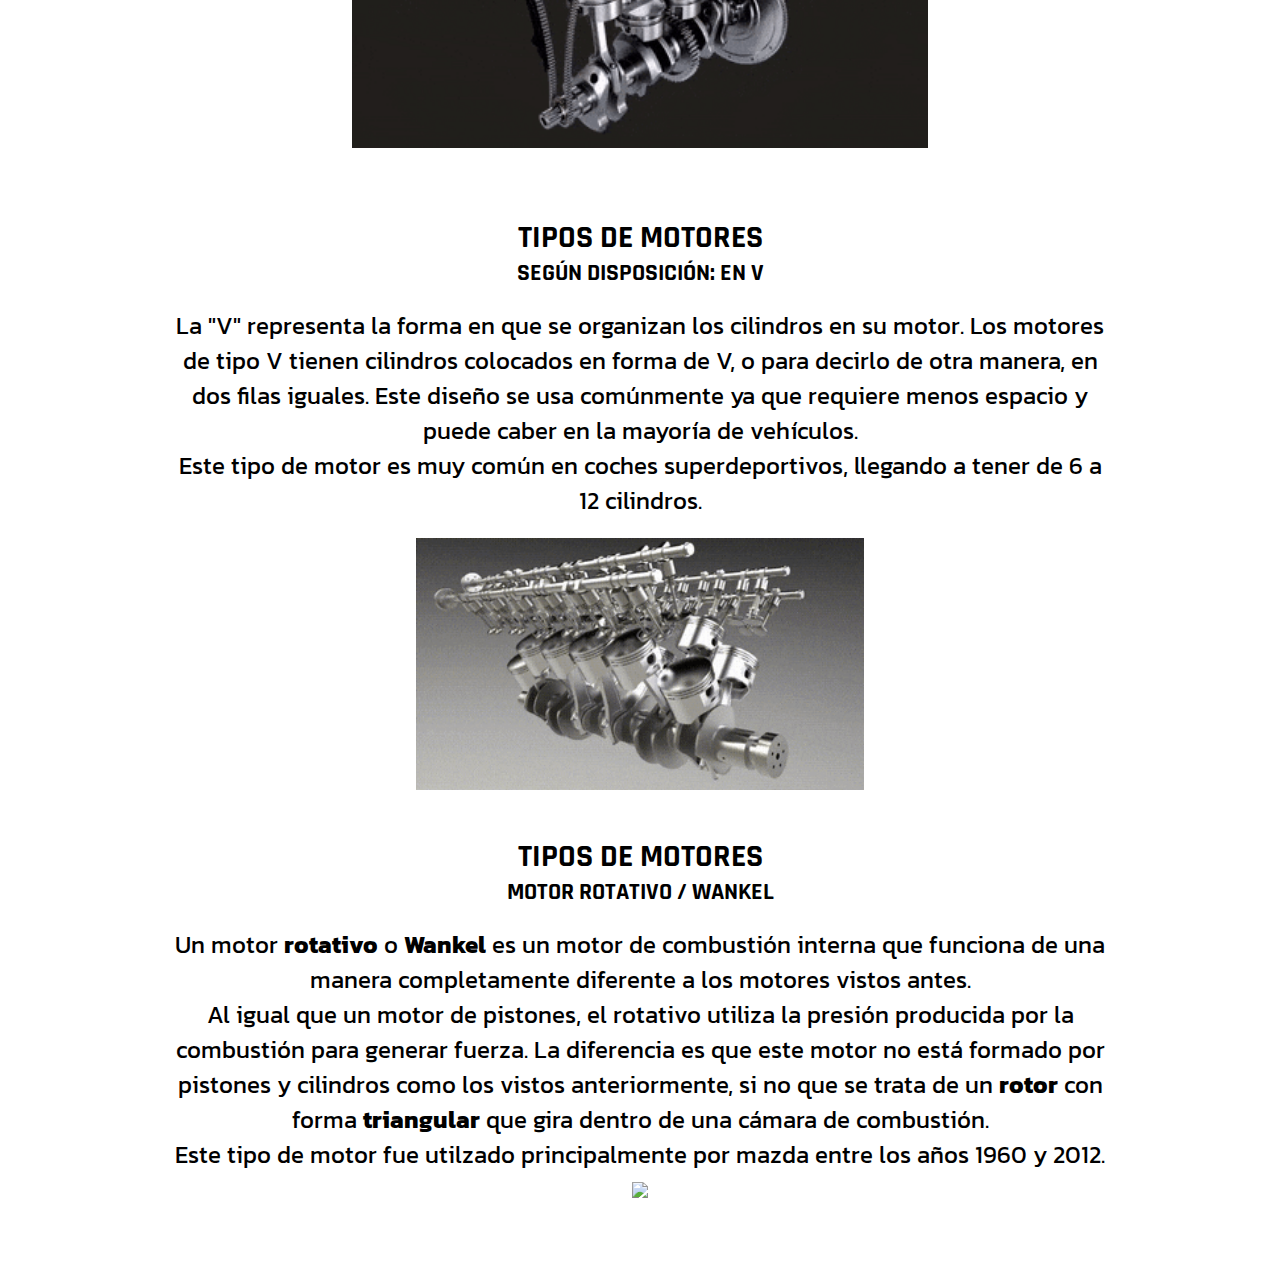
==== commit bd06c755: "Añado boton para cambiar manualmente las imágenes" ====
--- a/index.html
+++ b/index.html
@@ -36,8 +36,6 @@
 
     <h1 id="cab" class="tituloInicio"> 
          90's JDM 
-         <button id ="stop-button" class="btn-imagenes">Para</button>
-         <button id ="resume-button" class="btn-imagenes">Sigue</button>
     </h1>
 
     <nav class="navegacion">
@@ -52,6 +50,18 @@
 
 <!-- div descripción de página -->
 
+
+    <div class ="divDescripcion">
+        <h1> Control de imágenes en la cabecera </h1>
+        <div class="div-botones">
+            <button id ="stop-button" class="btn-imagenes"><b>Parar</b></button>
+            <button id ="resume-button" class="btn-imagenes"><b>Reanudar</b></button>
+
+            <button id ="forward-button" class="btn-imagenes"><b>Siguiente</b></button>
+            <button id ="back-button" class="btn-imagenes"><b>Anterior</b></button>
+        </div>
+
+    </div>
     <div class="divDescripcion">
         <div>
             <h1> ¿De qué va esta página? </h1>
--- a/styles/styles.css
+++ b/styles/styles.css
@@ -53,7 +53,7 @@
     border: 1px solid black;
     border-radius: 4px;
     cursor: pointer;
-    background-color: #ff0a0a5e;
+    background-color: #ff0a0aa9;
 }
 
 .btn-imagenes:hover{
